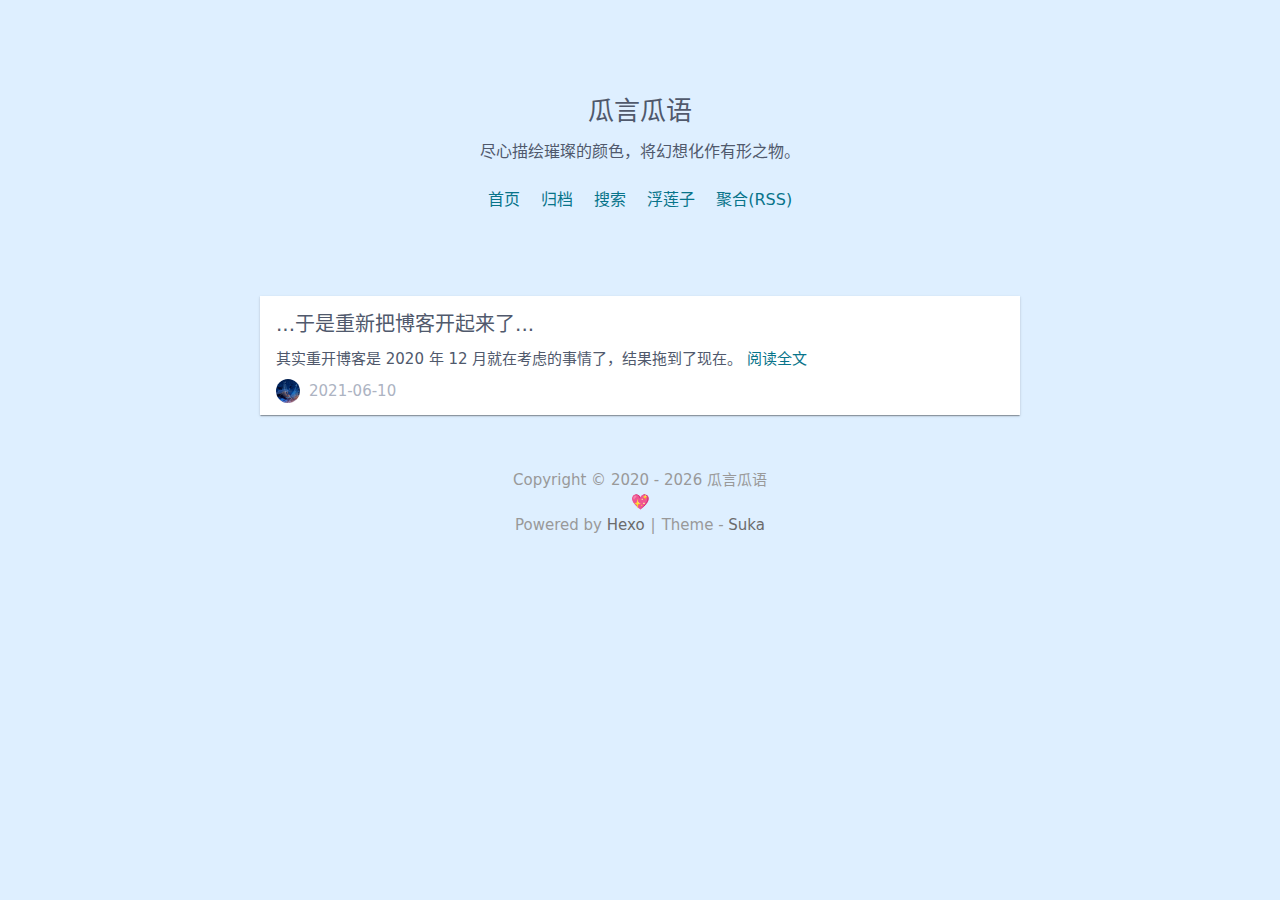
==== index.html @ 5a0126f5 "(update)hexo automatic deployment" ====
<!DOCTYPE html>

<html lang="zh-CN">
    <head>
    <meta charset="utf-8">
    <!--
        hexo-theme-suka © SukkaW
        GitHub: https://github.com/SukkaW/hexo-theme-suka
    -->

    <!-- ### Resource Hint ### -->

    <!-- ## DNS Prefetch ## -->
    <meta http-equiv="x-dns-prefetch-control" content="on">

<!-- busuanzi -->


<!-- comment -->




    <link rel="dns-prefetch" href="//imsun.github.io">
    <link rel="dns-prefetch" href="//api.github.com">




<!-- analytics -->







    <!-- ## Preload ## -->
    


    <!-- Hanabi -->
    <!-- Import Hanabi -->

    <link rel="preload" href="/lib/hanabi/hanabi.min.js" as="script">


<!-- Import Hanabi Broswser -->

    <link rel="preload" href="/js/hanabi-browser.min.js" as="script">





    <!-- ### Meta & Title & Info ### -->
    <meta http-equiv="X-UA-Compatible" content="IE=edge">
    <meta name="viewport" content="width=device-width, minimum-scale=1, initial-scale=1, maximum-scale=5, viewport-fit=cover">
    <meta name="renderer" content="webkit">

    <!-- Title -->
    <title>瓜言瓜语</title>

    <!-- Favicons -->
    <link rel="icon" type="image&#x2F;ico" href="/img/favicon.ico"><link rel="apple-touch-icon" sizes="180x180" href="/img/favicon192.png"><link rel="icon" typt="image&#x2F;png" sizes="32x32" href="/img/favicon180.png"><link rel="icon" typt="image&#x2F;png" sizes="16x16" href="/img/favicon32.png"><meta name="theme-color" content="#BCCAD8">

    <!-- ### Import File ### -->
    <link rel="stylesheet" href="/lib/spectre/spectre.min.css"><style>
    body {
        background-color: #deefff;
    }

    a, a:visited {
        color: #1e98b0;
    }

    a:active, a:focus, a:hover {
        color: #1e98b0;
        opacity: .75;
    }

    #post-content a,
    #post-content a:hover,
    #post-content a:focus,
    #post-content a:visited {
        color: #1e98b0;
        opacity: 1;
    }

    

    .post-entry .card-body a {
        color: #08748a;
    }

    .avatar {
        background: #08748a;
    }

    .navbar-link,
    .navbar-link:visited,
    .timeline .timeline-item .timeline-icon.icon-lg {
        color: #08748a;
    }

    .navbar-link:hover {
        color: #08748a;
        opacity: .8;
    }

    #search-input .btn,
    #disqus_click_btn,
    #disqus-switch-to-direct,
    #disqus-loadmore-button {
        background: #08748a;
        border-color: #08748a;
        color: #fff;
    }

    #post-toc a.post-toc-link,
    #post-toc a.post-toc-link:visited,
    .share-menu.menu .menu-item>a {
        color: #08748a;
    }

    .share-menu.menu .menu-item>a:hover,
    .share-menu.menu .menu-item>a:focus,
    .share-menu.menu .menu-item>a:visited {
        color: #50596c;
        background: #deefff;
        opacity: .85;
    }
</style><link rel="stylesheet" href="/css/style.min.css">










<script>
/*! loadCSS. [c]2017 Filament Group, Inc. MIT License */
!function(t){"use strict";t.loadCSS||(t.loadCSS=function(){});var e=loadCSS.relpreload={};if(e.support=function(){var e;try{e=t.document.createElement("link").relList.supports("preload")}catch(t){e=!1}return function(){return e}}(),e.bindMediaToggle=function(t){var e=t.media||"all";function a(){t.addEventListener?t.removeEventListener("load",a):t.attachEvent&&t.detachEvent("onload",a),t.setAttribute("onload",null),t.media=e}t.addEventListener?t.addEventListener("load",a):t.attachEvent&&t.attachEvent("onload",a),setTimeout(function(){t.rel="stylesheet",t.media="only x"}),setTimeout(a,3e3)},e.poly=function(){if(!e.support())for(var a=t.document.getElementsByTagName("link"),n=0;n<a.length;n++){var o=a[n];"preload"!==o.rel||"style"!==o.getAttribute("as")||o.getAttribute("data-loadcss")||(o.setAttribute("data-loadcss",!0),e.bindMediaToggle(o))}},!e.support()){e.poly();var a=t.setInterval(e.poly,500);t.addEventListener?t.addEventListener("load",function(){e.poly(),t.clearInterval(a)}):t.attachEvent&&t.attachEvent("onload",function(){e.poly(),t.clearInterval(a)})}"undefined"!=typeof exports?exports.loadCSS=loadCSS:t.loadCSS=loadCSS}("undefined"!=typeof global?global:this);
</script>

    <!-- ### Site Verification ### -->
    


    <link rel="alternate" type="application/atom+xml" href="/atom.xml"><meta name="mobile-web-app-capable" content="yes"><meta name="application-name" content="瓜言瓜语"><meta name="msapplication-starturl" content="http://melon.land"><meta name="msapplication-navbutton-color" content="#BCCAD8"><meta name="apple-mobile-web-app-capable" content="yes"><meta name="apple-mobile-web-app-title" content="瓜言瓜语"><meta name="apple-mobile-web-app-status-bar-style" content="black-translucent">

    <!-- ### The Open Graph & Twitter Card Protocol ### -->
    <meta property="og:title" content="瓜言瓜语"><meta property="og:site_name" content="瓜言瓜语"><meta property="og:type" content="website"><meta property="og:url" content="http://melon.land/"><meta property="og:locale" content="zh-CN"><meta name="description" content="Langua - 瓜言瓜语">

    

    <!-- ### Canonical link ### -->
    <link rel="canonical" href="http://melon.land/">

    <meta name="generator" content="Hexo 5.3.0">

    <!-- ### Analytics ### -->
    







    <!-- ### Structured Data ### -->
    
<script type="application/ld+json">
{
    "@context": "http://schema.org",
    "@type": "Blog",
    "author": {
        "@type": "Person",
        "name": "Langua",
        "image": {
            "@type": "ImageObject",
            "url": "http://melon.land/img/langua_avatar.png"
        },
        "description": "尽心描绘璀璨的颜色，将幻想化作有形之物。"
    },
    "publisher": {
        "@type": "Organization",
        "name": "瓜言瓜语",
        "logo": {
            "@type": "ImageObject",
            "url": "http://melon.land/img/favicon192.png"
        }
    },
    "url": "http://melon.land",
    "logo": "http://melon.land/img/favicon192.png",
    "image": {
        "@type": "ImageObject",
        "url": "http://melon.land/img/favicon192.png"
    },
    "mainEntityOfPage": {
        "@type": "WebPage",
        "@id": "http://melon.land"
    },
    
    "potentialAction": {
        "@type": "SearchAction",
        "target": "http://melon.land/search?s={search_term_string}",
        "query-input": "required name=search_term_string"
    },
    
    "keywords": "",
    "description": "Langua - 瓜言瓜语"
}
</script>





    <!-- ### Custom Head ### -->
    
</head>

    <body>
            

            <!-- ### Main content ### -->
            <!-- ## Header ##-->
<header>
    <h1 class="header-title text-center"><a href="/">瓜言瓜语</a></h1>

    <p class="text-center header-slogan">
        
            
                尽心描绘璀璨的颜色，将幻想化作有形之物。
            
        
    </p>

    <nav class="navbar-section text-center">
    
        <a href="/" class="navbar-link">首页</a>
    
    
        <a href="/archives/" class="navbar-link">归档</a>
    
    
        <a href="/search" class="navbar-link">搜索</a>
    
    
        <a href="/friends" class="navbar-link">浮莲子</a>
    
    
    
        <a href="/atom.xml" target="_blank" class="navbar-link">聚合(RSS)</a>
    
</nav>
</header>

            <div class="container">
    <div class="main-container">
        <main>
            <div class="post-stream-container">
                <!-- # Post List # -->
                
                    
                        <article class="post-entry container px-0 card">
        <div class="columns col-gapless">
            
                <div class="column col-12">
                    
    <h2 class="h5 mb-0 card-header"><a class="card-title" href="/2021/06/10/hello-world/" rel="bookmark">...于是重新把博客开起来了...</a></h2>


<p class="mb-0 card-body">
    
        其实重开博客是 2020 年 12 月就在考虑的事情了，结果拖到了现在。
    <a href="/2021/06/10/hello-world/">阅读全文</a>
</p>




    <!-- Date & Category -->
    <div class="card-footer post-entry-info text-gray">
        <img class="author-thumb lazyload" data-src="/img/langua_avatar.png" src="/img/suka-lazyload.gif" alt="Langua's Avatar">
        <time>2021-06-10</time>
        
        
    </div>

                </div>
            
        </div>
</article>

                    
                
            </div>
        </main>
        

    </div>
</div>

            <!-- ### Footer ### -->
            <footer class="text-center">
    <!-- footer copyright -->
    
        <p class="footer-copyright mb-0">Copyright&nbsp;©&nbsp;<span id="copyright-year"></span>
            <a class="footer-copyright-a" href="http://melon.land">瓜言瓜语</a>
        </p>

    <!-- footer custom text -->
    <p class="footer-text mb-0">
    💖
    </p>
    <!-- footer develop info -->
    <p class="footer-develop mb-0">
        

        
        Powered by&nbsp;<!--
         --><a href="https://hexo.io" target="_blank" class="footer-develop-a" rel="external nofollow noopener noreferrer">Hexo</a><span class="footer-develop-divider"></span>Theme&nbsp;-&nbsp;<!--
         --><a href="https://github.com/SukkaW/hexo-theme-suka" target="_blank" class="footer-develop-a" rel="external noopener">Suka</a>
    </p>
</footer>


        <!-- ### Import File ### -->
        <!-- ### Footer JS Import ### -->

<script>

    
window.lazyLoadOptions = {
    elements_selector: ".lazyload",
    threshold: 50
};

(function() {
    var copyrightNow = new Date().getFullYear();
    var copyrightContent = document.getElementById('copyright-year');
    var copyrightSince = 2020;
    if (copyrightSince === copyrightNow) {
        copyrightContent.textContent = copyrightNow;
    } else {
        copyrightContent.textContent = copyrightSince + ' - ' + copyrightNow;
    }
})();
console.log('\n %c Suka Theme (hexo-theme-suka) | © SukkaW | Verision 1.3.3 %c https://github.com/SukkaW/hexo-theme-suka \n', 'color: #fff; background: #444; padding:5px 0;', 'background: #bbb; padding:5px 0;');

</script>

<script src="/lib/vanilla-lazyload/lazyload.min.js" async></script><!-- Import Hanabi -->

    <script src="/lib/hanabi/hanabi.min.js"></script>


<!-- Import Hanabi Broswser -->

    <script src="/js/hanabi-browser.min.js"></script>





<!-- Comment -->

    


<!-- ### Custom Footer ### -->

    </body>

</html>
---- css/style.min.css ----
/*!
 * Hexo Theme Suka | style.css
 * Author: SukkaW
 * Link: https://github.com/SukkaW/hexo-theme-suka
 * License: GPL-3.0
 */body,html{overflow-x:hidden!important;-webkit-font-smoothing:antialiased}html .btn:focus,html a:focus{-webkit-box-shadow:none!important;box-shadow:none!important}.card{border:none}.timeline .timeline-item:last-child::before{background:0 0}html ::-webkit-scrollbar{width:6px;height:4px;background:0 0}@media (min-width:1024px){html ::-webkit-scrollbar{width:8px;height:6px}}html ::-webkit-scrollbar-thumb{background:rgba(0,0,0,.3)}.suka-devide-dot::after{content:" · "}.share-menu{text-align:left}.dropdown a{cursor:pointer}/*! Spectre.css Icons v0.5.3 | MIT License | github.com/picturepan2/spectre */.icon{-webkit-box-sizing:border-box;box-sizing:border-box;display:inline-block;font-size:inherit;font-style:normal;height:1em;position:relative;text-indent:-9999px;vertical-align:middle;width:1em}.icon::after,.icon::before{display:block;left:50%;position:absolute;top:50%;-webkit-transform:translate(-50%,-50%);-ms-transform:translate(-50%,-50%);transform:translate(-50%,-50%)}.icon.icon-2x{font-size:1.6rem}.icon.icon-3x{font-size:2.4rem}.icon.icon-4x{font-size:3.2rem}.accordion .icon,.btn .icon,.menu .icon,.toast .icon{vertical-align:-10%}.btn-lg .icon{vertical-align:-15%}.icon-arrow-down::before,.icon-arrow-left::before,.icon-arrow-right::before,.icon-arrow-up::before,.icon-back::before,.icon-downward::before,.icon-forward::before,.icon-upward::before{border:.1rem solid currentColor;border-bottom:0;border-right:0;content:"";height:.65em;width:.65em}.icon-arrow-down::before{-webkit-transform:translate(-50%,-75%) rotate(225deg);-ms-transform:translate(-50%,-75%) rotate(225deg);transform:translate(-50%,-75%) rotate(225deg)}.icon-arrow-left::before{-webkit-transform:translate(-25%,-50%) rotate(-45deg);-ms-transform:translate(-25%,-50%) rotate(-45deg);transform:translate(-25%,-50%) rotate(-45deg)}.icon-arrow-right::before{-webkit-transform:translate(-75%,-50%) rotate(135deg);-ms-transform:translate(-75%,-50%) rotate(135deg);transform:translate(-75%,-50%) rotate(135deg)}.icon-arrow-up::before{-webkit-transform:translate(-50%,-25%) rotate(45deg);-ms-transform:translate(-50%,-25%) rotate(45deg);transform:translate(-50%,-25%) rotate(45deg)}.icon-back::after,.icon-forward::after{background:currentColor;content:"";height:.1rem;width:.8em}.icon-downward::after,.icon-upward::after{background:currentColor;content:"";height:.8em;width:.1rem}.icon-back::after{left:55%}.icon-back::before{-webkit-transform:translate(-50%,-50%) rotate(-45deg);-ms-transform:translate(-50%,-50%) rotate(-45deg);transform:translate(-50%,-50%) rotate(-45deg)}.icon-downward::after{top:45%}.icon-downward::before{-webkit-transform:translate(-50%,-50%) rotate(-135deg);-ms-transform:translate(-50%,-50%) rotate(-135deg);transform:translate(-50%,-50%) rotate(-135deg)}.icon-forward::after{left:45%}.icon-forward::before{-webkit-transform:translate(-50%,-50%) rotate(135deg);-ms-transform:translate(-50%,-50%) rotate(135deg);transform:translate(-50%,-50%) rotate(135deg)}.icon-upward::after{top:55%}.icon-upward::before{-webkit-transform:translate(-50%,-50%) rotate(45deg);-ms-transform:translate(-50%,-50%) rotate(45deg);transform:translate(-50%,-50%) rotate(45deg)}header{padding:3.6rem .4rem 1.8rem}header a{color:#50596c;text-decoration:none}header a:focus,header a:hover,header a:visited{text-decoration:none;color:#50596c}header .divider{margin-left:auto;margin-right:auto;padding:0;opacity:.5}.header-title{font-size:1.2rem}.header-slogan{font-size:.8rem}@media (min-width:481px){header{padding:4.8rem .8rem 2.6rem}.header-title{font-size:1.4rem}}@media (min-width:1025px){header{padding:4.8rem .8rem 3rem}.header-title{font-size:1.3rem}}.navbar-link{padding:.35rem .4rem}.page-title{font-size:1.2rem}.main-container{padding:.4rem;width:100%;margin-left:auto;margin-right:auto}@media screen and (min-width:481px){.main-container{max-width:28.4rem;padding-right:.5rem;padding-left:.5rem}}@media screen and (min-width:721px){.main-container{max-width:33.5rem;padding-right:1.6rem;padding-left:1.6rem}}@media screen and (min-width:961px){.main-container{max-width:41.2rem}}@media screen and (min-width:1335px){.main-container{max-width:42.9rem}}.post-stream-container{width:100%}.pagination .page-item i{vertical-align:-7.5%!important}.pagination .page-item a:hover{color:#667189;opacity:.85}.post-entry.card{-webkit-box-shadow:0 2px 1px -1px rgba(0,0,0,.2),0 1px 1px 0 rgba(0,0,0,.14),0 1px 3px 0 rgba(0,0,0,.12);box-shadow:0 2px 1px -1px rgba(0,0,0,.2),0 1px 1px 0 rgba(0,0,0,.14),0 1px 3px 0 rgba(0,0,0,.12);margin:.8rem 0;border-radius:0;position:relative;min-width:0;word-wrap:break-word;background-clip:border-box}.post-entry .post-thumbnail{width:100%;height:100%;min-height:8rem;background-position:center;background-size:cover;background-repeat:no-repeat;overflow:hidden}@media (min-width:961px){.post-entry .column-body{-webkit-box-ordinal-group:0;-webkit-order:-1;-ms-flex-order:-1;order:-1}.post-entry .post-thumbnail{min-height:6.5rem}}.post-entry a.card-title,.post-entry a.card-title:focus,.post-entry a.card-title:hover,.post-entry a.card-title:visited{color:#50596c;opacity:1;text-decoration:none}.post-entry .post-entry-info{font-size:.75rem;line-height:1.6}.post-entry .author-thumb,.post-header-info .author-thumb{width:24px;height:24px;float:left;margin-right:9px;border-radius:100%}.post-entry .card-body{padding-top:.6rem;font-size:.75rem}.post-entry .text-gray a{color:#acb3c2!important}.post-entry .text-gray a:hover{color:#999!important}.post-entry .card-footer{padding:.4rem .8rem}.post-entry .card-footer:last-child{padding-bottom:.6rem}.post-container{width:100%;margin-left:auto;margin-right:auto;padding-right:0;padding-left:0}@media screen and (min-width:481px){.post-container{padding-right:.5rem;padding-left:.5rem;max-width:calc(100vw - .5rem)}}@media screen and (min-width:721px){.post-container{max-width:41.4rem;padding-right:1rem;padding-left:1rem}}@media screen and (min-width:961px){.post-container{max-width:40rem}}@media screen and (min-width:1281px){.post-container{max-width:48rem}}#post-card.card{-webkit-box-shadow:0 2px 1px -1px rgba(0,0,0,.2),0 1px 1px 0 rgba(0,0,0,.14),0 1px 3px 0 rgba(0,0,0,.12);box-shadow:0 2px 1px -1px rgba(0,0,0,.2),0 1px 1px 0 rgba(0,0,0,.14),0 1px 3px 0 rgba(0,0,0,.12)}#post-card .card-image{display:-webkit-box;display:-webkit-flex;display:-ms-flexbox;display:flex;-webkit-box-sizing:border-box;box-sizing:border-box;background-size:cover;-webkit-box-flex:1;-webkit-flex-grow:1;-ms-flex-positive:1;flex-grow:1;box-orient:horizontal;box-direction:normal;-webkit-box-orient:horizontal;-webkit-box-direction:normal;-webkit-flex-direction:row;-ms-flex-direction:row;flex-direction:row;-webkit-box-align:end;-webkit-align-items:flex-end;-ms-flex-align:end;align-items:flex-end;background-repeat:repeat;background-position:50% 50%;background-origin:padding-box;background-attachment:scroll;height:12.36rem}@media screen and (min-width:481px){#post-card .card-image{height:13.6rem}}@media screen and (min-width:721px){#post-card .card-image{height:14rem}}#post-card .card-item-container{display:-webkit-box;display:-webkit-flex;display:-ms-flexbox;display:flex;-webkit-box-align:center;-webkit-align-items:center;-ms-flex-align:center;align-items:center}#post-card .card-inner-cell{width:100%}#post-card .card-header{padding:.8rem 1.2rem 2rem;border-bottom:.05rem solid #ddd}#post-card .post-header-info{margin-bottom:0;font-size:.75rem}#post-card .post-header-info-left{float:left;line-height:1.6}#post-card .post-header-info-right{float:right}#post-card .post-header-info-right a{text-decoration:none}.post-categories-list,.post-tags-list{padding:0;margin:0;font-weight:400;letter-spacing:0;font-size:.7rem;line-height:1.3}a.post-categories-list-item,a.post-tags-list-item{display:inline-block;font-size:.6rem;border:1px solid #c2c2c2;color:#535d72;border-radius:3px;padding:.1rem .3rem;margin:.2rem .2rem 0 0;text-align:center}a.post-tags-list-item:hover,a.post-tags-list-item:visited{color:#535d72;text-decoration:none}a.post-categories-list-item,a.post-categories-list-item:hover,a.post-categories-list-item:visited{background-color:#c2c2c2;color:#333!important;text-decoration:none}a.category-link{color:#acb3c2;text-decoration:none}#post-toc{position:relative;z-index:0;max-width:890px;margin-right:auto!important;margin-left:auto!important;text-align:right;line-height:.7rem;font-size:.625rem}#post-toc>ol{margin-left:2rem;max-width:8rem;position:fixed;z-index:0;top:13.5rem;display:inline-block;text-align:left}@media screen and (max-width:960px){#post-toc{display:none}}#post-toc ol{list-style:none}#post-toc .post-toc-child{margin:.2rem 0 .2rem .5rem}#post-card .pagination{font-size:.7rem;margin:0}#post-card .post-footer-info{text-align:center}#post-card .post-license{margin:0 0 1rem;padding:.5rem .8rem;border-left:3px solid #b1bfcc;background-color:#f5f5f5;list-style:none;word-break:break-all}#post-card .post-expired-notify{margin:0 0 1rem;padding:.5rem .8rem;background:#ffffc0;border-left:3px solid #fff000;list-style:none}#post-card .card-footer.post-comment{padding:1.5rem;background-color:#eee}#post-card .card-body{padding:1.2rem 0;margin:0 auto;max-width:92%}#post-content{-ms-text-size-adjust:100%;-webkit-text-size-adjust:100%;line-height:1.7;font-size:.8rem;word-wrap:break-word;padding-top:0;padding-bottom:1.8rem}#post-content .octicon{display:inline-block;vertical-align:text-top;fill:currentColor}#post-content a:active,#post-content a:hover{outline-width:0}#post-content .highlight code,#post-content .highlight span,#post-content code,#post-content pre{font-family:Consolas,"Panic Sans","DejaVu Sans Mono","Bitstream Vera Sans Mono",Menlo,"Microsoft Yahei",monospace!important}#post-content input{margin:0;overflow:visible;font-family:inherit;font-size:inherit;line-height:inherit}#post-content [type=checkbox]{-webkit-box-sizing:border-box;box-sizing:border-box;padding:0}#post-content *{-webkit-box-sizing:border-box;box-sizing:border-box}#post-content a{background-color:transparent;text-decoration:none}#post-content a:hover{text-decoration:underline}#post-content strong{font-weight:600}#post-content hr::before{display:table;content:""}#post-content hr::after{display:table;clear:both;content:""}#post-content td,#post-content th{padding:0}#post-content h1{padding-bottom:.3em;font-size:2em;border-bottom:1px solid #eaecef}#post-content h2{padding-bottom:.3em;font-size:1.5em;border-bottom:1px solid #eaecef}#post-content h3{font-size:1.25em}#post-content h4{font-size:1em}#post-content h5{font-size:.875em}#post-content h6{font-size:.85em;color:#626569}#post-content p{margin-top:0;margin-bottom:10px}#post-content ol ol,#post-content ul ol{list-style-type:lower-roman}#post-content ol ol ol,#post-content ol ul ol,#post-content ul ol ol,#post-content ul ul ol{list-style-type:lower-alpha}#post-content dd{margin-left:0}#post-content pre{margin-top:0;margin-bottom:0;font-size:12px;word-wrap:normal}#post-content .octicon{vertical-align:text-bottom}#post-content::before{display:table;content:""}#post-content::after{display:table;clear:both;content:""}#post-content>:first-child{margin-top:0!important}#post-content>:last-child{margin-bottom:0!important}#post-content a:not([href]){color:inherit;text-decoration:none}#post-content .anchor{float:left;padding-right:4px;margin-left:-20px;line-height:1}#post-content .anchor:focus{outline:0}#post-content dl,#post-content ol,#post-content p,#post-content pre,#post-content table,#post-content ul{margin-top:0;margin-bottom:16px}#post-content hr{-webkit-box-sizing:content-box;box-sizing:content-box;height:.1em;padding:0;overflow:hidden;margin:.8rem 0;background:0 0;background-color:#e1e4e8;border-bottom:1px solid #dfe2e5;border:0}#post-content blockquote{margin:16px 0;padding:0 1em;color:#6a737d;border-left:.25em solid #dfe2e5}#post-content blockquote>:first-child{margin-top:0}#post-content blockquote>:last-child{margin-bottom:0}#post-content h1,#post-content h2,#post-content h3,#post-content h4,#post-content h5,#post-content h6{margin-top:24px;margin-bottom:16px;font-weight:600;line-height:1.25}#post-content h1 .octicon-link,#post-content h2 .octicon-link,#post-content h3 .octicon-link,#post-content h4 .octicon-link,#post-content h5 .octicon-link,#post-content h6 .octicon-link{color:#1b1f23;vertical-align:middle;visibility:hidden}#post-content h1:hover .anchor,#post-content h2:hover .anchor,#post-content h3:hover .anchor,#post-content h4:hover .anchor,#post-content h5:hover .anchor,#post-content h6:hover .anchor{text-decoration:none}#post-content h1:hover .anchor .octicon-link,#post-content h2:hover .anchor .octicon-link,#post-content h3:hover .anchor .octicon-link,#post-content h4:hover .anchor .octicon-link,#post-content h5:hover .anchor .octicon-link,#post-content h6:hover .anchor .octicon-link{visibility:visible}#post-content ul{list-style:disc}#post-content ol{list-style:decimal}#post-content ol,#post-content ul{padding-left:.5rem;margin-top:0;margin-bottom:0;margin-left:.7rem}#post-content>ol,#post-content>ul{margin-bottom:16px}#post-content ol ol,#post-content ol ul,#post-content ul ol,#post-content ul ul{margin-top:0;margin-bottom:0}#post-content li{word-wrap:break-word}#post-content li>p{margin-top:16px}#post-content li+li{margin-top:.25em}#post-content dl{padding:0}#post-content dl dt{padding:0;margin-top:16px;font-size:1em;font-style:italic;font-weight:600}#post-content dl dd{padding:0 16px;margin-bottom:16px}#post-content table{border-spacing:0;border-collapse:collapse;display:block;width:100%;overflow:auto}#post-content table th{font-weight:600}#post-content table td,#post-content table th{padding:6px 13px;border:1px solid #dfe2e5}#post-content table tr{background-color:#fff;border-top:1px solid #c6cbd1}#post-content table tr:not(.highlight){background-color:transparent}#post-content table tr:nth-child(2n){background-color:#f6f8fa}#post-content img{max-width:100%;border-style:none;-webkit-box-sizing:content-box;box-sizing:content-box;background-color:#fff}#post-content img[align=right]{padding-left:20px}#post-content img[align=left]{padding-right:20px}#post-content code{margin:0;font-size:80%;background-color:#eee;color:inherit;border-radius:3px}#post-content pre>code{padding:0;margin:0;font-size:95%;word-break:normal;white-space:pre;border:0}#post-content>pre:not(.highlight):not(.prettyprint){background:#f5f5f5;padding-left:1em}#post-content .highlight{margin-bottom:16px}#post-content .highlight table{margin-bottom:0}#post-content .highlight pre{margin-bottom:0;word-break:normal;background:0 0!important}#post-content .highlight pre,#post-content pre{padding-top:1em;padding-right:1em;padding-bottom:1em;overflow:auto;font-size:85%;line-height:1.45;border-radius:3px}#post-content pre code{display:inline;max-width:auto;padding:0;margin:0;overflow:visible;line-height:1.5;word-wrap:normal;background-color:transparent;border:0}#post-content kbd{display:inline-block;padding:3px 5px;font:11px SFMono-Regular,Consolas,"Liberation Mono",Menlo,Courier,monospace;line-height:10px;color:#444d56;vertical-align:middle;background-color:#fafbfc;border:solid 1px #d1d5da;border-bottom-color:#c6cbd1;border-radius:3px;-webkit-box-shadow:inset 0 -1px 0 #c6cbd1;box-shadow:inset 0 -1px 0 #c6cbd1}#post-content :checked+.radio-label{position:relative;z-index:1;border-color:#0366d6}#post-content .task-list-item{list-style-type:none}#post-content .task-list-item+.task-list-item{margin-top:3px}#post-content .task-list-item input{margin:0 .2em .25em -1.6em;vertical-align:middle}#post-content figure.highlight{margin:1rem 0}#post-content figure.highlight tr{background:0 0!important}#post-content figure.highlight pre{margin:.1rem 0;padding:0 0 0 10px}#post-content figure.highlight pre span.line{padding:0 10px 0 0}#post-content .highlight td{padding:0;border:none}#post-content .highlight table tr{border:none}#post-content .prettyprint ol{margin:0}footer{padding:1.5rem 1.2rem 1.2rem;font-size:.75rem;color:#999}.footer-copyright-a,.footer-copyright-a:visited{text-decoration:none;color:#999}.footer-copyright-a:focus,.footer-copyright-a:hover{color:#535353;text-decoration:underline!important}.footer-text a{color:#999}.footer-develop-a,.footer-develop-a:visited{color:#6b6b6b}.footer-develop-a:focus,.footer-develop-a:hover{color:#535353}.footer-develop-divider{margin:0 .3rem}.footer-develop-divider::after{content:"|"}.tagscloud{margin:0 3rem 3rem;padding:0 1rem;min-height:20rem}@media screen and (max-width:960px){.tagscloud{min-height:10rem;margin-left:1.5rem;margin-right:1.5rem}}@media screen and (max-width:480px){.tagscloud{min-height:5rem;margin-left:.5rem;margin-right:.5rem;padding:0}}.tagscloud a{text-decoration:none;padding:.5rem;margin:.2rem;line-height:2;white-space:nowrap;-webkit-transition:.2s;transition:.2s;opacity:1}.tagscloud a:hover{-webkit-transition:.2s;transition:.2s;opacity:.85;padding:.75rem}/*! Spectre.css Experimentals v0.5.3 | MIT License | github.com/picturepan2/spectre */.timeline .timeline-item{display:-webkit-box;display:-webkit-flex;display:flex;display:-ms-flexbox;margin-bottom:1.2rem;position:relative}.timeline .timeline-item::before{background:#b9b9bf;content:"";height:100%;left:11px;position:absolute;top:1.2rem;width:2px}.timeline .timeline-item .timeline-left{-ms-flex:0 0 auto;-webkit-box-flex:0;-webkit-flex:0 0 auto;flex:0 0 auto}.timeline .timeline-item .timeline-content{-ms-flex:1 1 auto;-webkit-box-flex:1;-webkit-flex:1 1 auto;flex:1 1 auto;padding:2px 0 2px .8rem}.timeline .timeline-item .timeline-icon{border-radius:50%;color:#fff;display:block;height:1.2rem;text-align:center;width:1.2rem}.timeline .timeline-item .timeline-icon::before{border:.1rem solid #08748a;border-radius:50%;content:"";display:block;height:.4rem;left:.4rem;position:absolute;top:.4rem;width:.4rem}.timeline .timeline-item .timeline-icon.icon-lg{background:#08748a;line-height:1.2rem}.timeline .timeline-item .timeline-icon.icon-lg::before{content:none}a.timeline-tile-title,a.timeline-tile-title span,a.timeline-tile-title:visited{color:#454d5d;opacity:.85}a.timeline-tile-title span:hover{color:#454d5d;opacity:1}#search-input .form-input:focus{border-color:rgba(0,0,0,.4);-webkit-box-shadow:0 0 0 .08rem rgba(0,0,0,.2);box-shadow:0 0 0 .08rem rgba(0,0,0,.2)}#search-input .st-default-search-input{background:0 0;padding:0 .6rem}#search-output{min-height:20rem;margin-bottom:2rem}@media screen and (max-width:960px){#search-output{min-height:10rem}}@media screen and (max-width:480px){#search-output{min-height:5rem}}#search-output .tile{padding-top:.8rem;padding-bottom:.8rem}#search-result-info{padding-top:.5rem;padding-bottom:.5rem}.search-result-title{margin-bottom:.25rem;font-size:.85rem}.saerch-result-date{padding-right:.4rem;color:#444}.search-result-summary{font-size:.7rem;line-height:1rem!important;max-height:3rem;overflow:hidden;margin-bottom:0}.search-noresult{padding-top:.5rem}.link-container{padding:.4rem 0}@media (min-width:960px){.link-container{padding:.8rem 1.2rem 1.2rem}}.link-list{padding:0;margin:0 auto;max-width:15.8rem}@media screen and (min-width:680px){.link-list{max-width:33.2rem}}@media screen and (min-width:1024px){.link-list{max-width:49.8rem}}@media screen and (min-width:1340px){.link-list{max-width:66.4rem}}.link-item{margin:.4rem;-webkit-box-shadow:0 1px 1.5px 1px rgba(0,0,0,.12);box-shadow:0 1px 1.5px 1px rgba(0,0,0,.12);-webkit-transition:all .3s;transition:all .3s;height:3.8rem;width:15rem;float:left}.link-item a,.link-item a:focus,.link-item a:hover,.link-item a:visited{text-decoration:none}.link-item .link-img img{vertical-align:middle;height:3.8rem;width:3.8rem}.link-item .link-content{padding-left:.6rem!important;padding-right:.6rem!important}.link-item .link-title{font-size:.9rem;color:#50596c}.link-item .link-descr{font-size:.65rem}
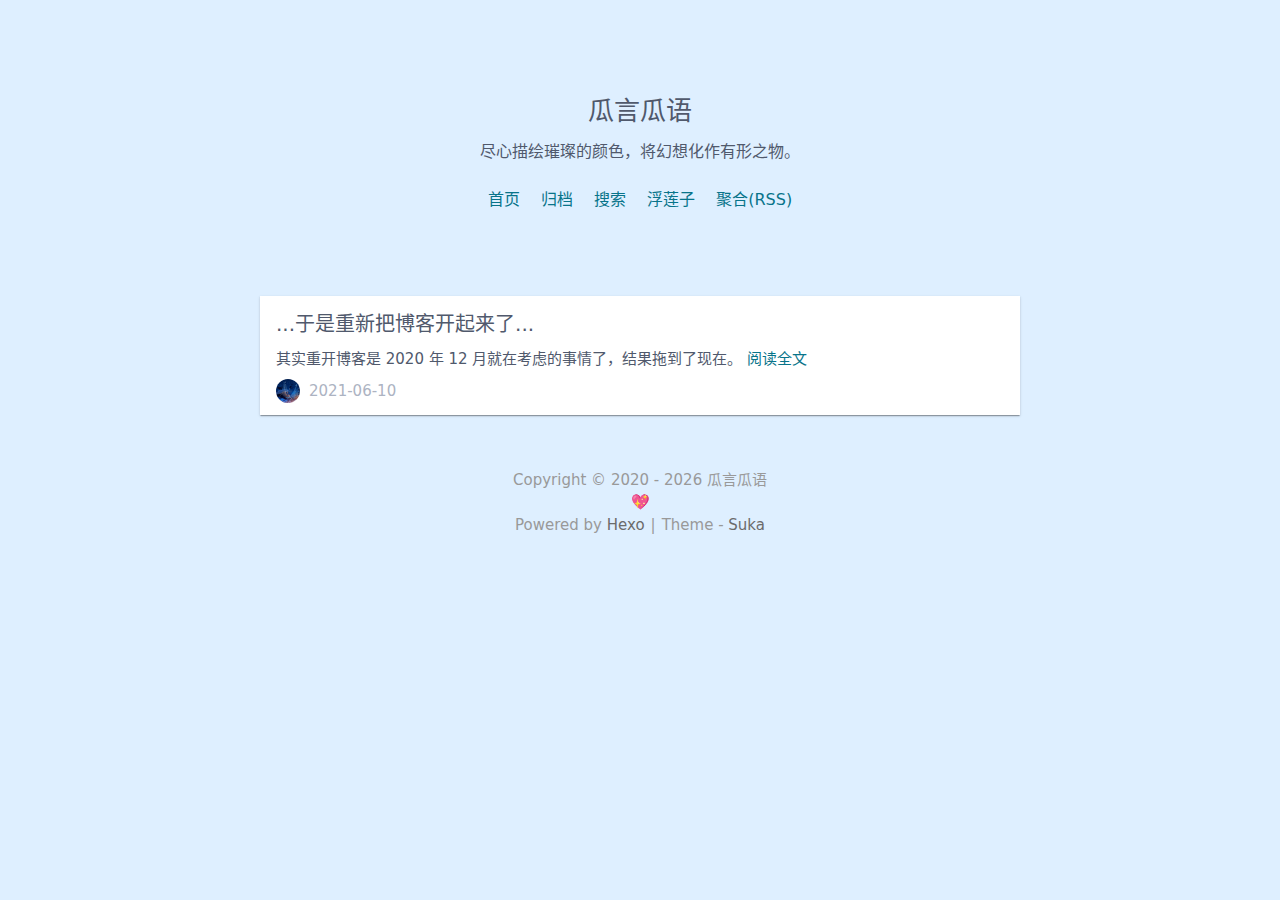
==== commit 6f5369f8: "(update)hexo automatic deployment" ====
--- a/index.html
+++ b/index.html
@@ -150,15 +150,15 @@
     
 
 
-    <link rel="alternate" type="application/atom+xml" href="/atom.xml"><meta name="mobile-web-app-capable" content="yes"><meta name="application-name" content="瓜言瓜语"><meta name="msapplication-starturl" content="http://melon.land"><meta name="msapplication-navbutton-color" content="#BCCAD8"><meta name="apple-mobile-web-app-capable" content="yes"><meta name="apple-mobile-web-app-title" content="瓜言瓜语"><meta name="apple-mobile-web-app-status-bar-style" content="black-translucent">
+    <link rel="alternate" type="application/atom+xml" href="/atom.xml"><meta name="mobile-web-app-capable" content="yes"><meta name="application-name" content="瓜言瓜语"><meta name="msapplication-starturl" content="https://melon.land"><meta name="msapplication-navbutton-color" content="#BCCAD8"><meta name="apple-mobile-web-app-capable" content="yes"><meta name="apple-mobile-web-app-title" content="瓜言瓜语"><meta name="apple-mobile-web-app-status-bar-style" content="black-translucent">
 
     <!-- ### The Open Graph & Twitter Card Protocol ### -->
-    <meta property="og:title" content="瓜言瓜语"><meta property="og:site_name" content="瓜言瓜语"><meta property="og:type" content="website"><meta property="og:url" content="http://melon.land/"><meta property="og:locale" content="zh-CN"><meta name="description" content="Langua - 瓜言瓜语">
+    <meta property="og:title" content="瓜言瓜语"><meta property="og:site_name" content="瓜言瓜语"><meta property="og:type" content="website"><meta property="og:url" content="https://melon.land/"><meta property="og:locale" content="zh-CN"><meta name="description" content="Langua - 瓜言瓜语">
 
     
 
     <!-- ### Canonical link ### -->
-    <link rel="canonical" href="http://melon.land/">
+    <link rel="canonical" href="https://melon.land/">
 
     <meta name="generator" content="Hexo 5.3.0">
 
@@ -182,7 +182,7 @@
         "name": "Langua",
         "image": {
             "@type": "ImageObject",
-            "url": "http://melon.land/img/langua_avatar.png"
+            "url": "https://melon.land/img/langua_avatar.png"
         },
         "description": "尽心描绘璀璨的颜色，将幻想化作有形之物。"
     },
@@ -191,23 +191,23 @@
         "name": "瓜言瓜语",
         "logo": {
             "@type": "ImageObject",
-            "url": "http://melon.land/img/favicon192.png"
+            "url": "https://melon.land/img/favicon192.png"
         }
     },
-    "url": "http://melon.land",
-    "logo": "http://melon.land/img/favicon192.png",
+    "url": "https://melon.land",
+    "logo": "https://melon.land/img/favicon192.png",
     "image": {
         "@type": "ImageObject",
-        "url": "http://melon.land/img/favicon192.png"
+        "url": "https://melon.land/img/favicon192.png"
     },
     "mainEntityOfPage": {
         "@type": "WebPage",
-        "@id": "http://melon.land"
+        "@id": "https://melon.land"
     },
     
     "potentialAction": {
         "@type": "SearchAction",
-        "target": "http://melon.land/search?s={search_term_string}",
+        "target": "https://melon.land/search?s={search_term_string}",
         "query-input": "required name=search_term_string"
     },
     
@@ -311,7 +311,7 @@
     <!-- footer copyright -->
     
         <p class="footer-copyright mb-0">Copyright&nbsp;©&nbsp;<span id="copyright-year"></span>
-            <a class="footer-copyright-a" href="http://melon.land">瓜言瓜语</a>
+            <a class="footer-copyright-a" href="https://melon.land">瓜言瓜语</a>
         </p>
 
     <!-- footer custom text -->
